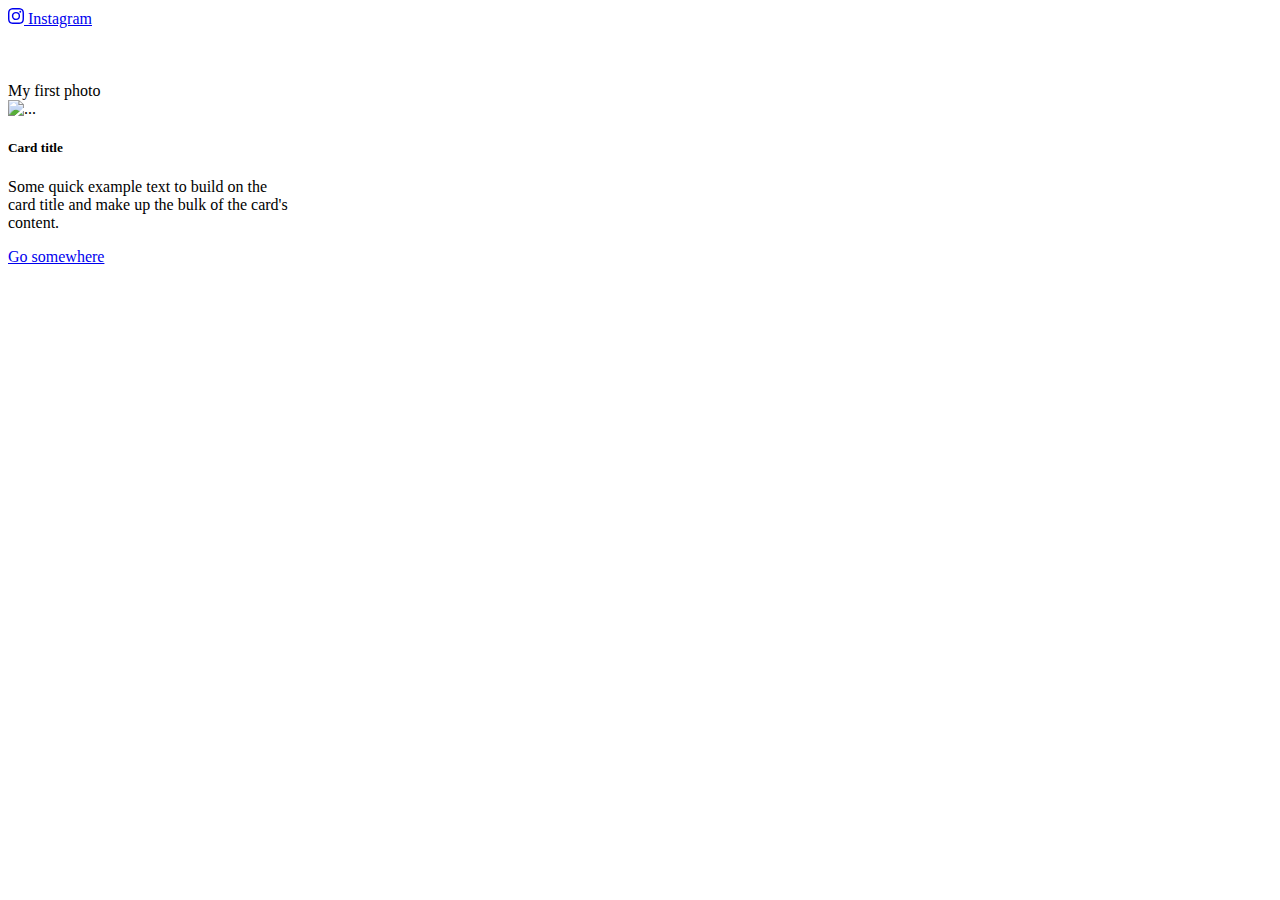
==== index.html @ de3d7064 "mediosueo" ====
<!DOCTYPE html>
<!--[if lt IE 7]>      <html class="no-js lt-ie9 lt-ie8 lt-ie7"> <![endif]-->
<!--[if IE 7]>         <html class="no-js lt-ie9 lt-ie8"> <![endif]-->
<!--[if IE 8]>         <html class="no-js lt-ie9"> <![endif]-->
<!--[if gt IE 8]>      <html class="no-js"> <!--<![endif]-->
<html>
  <head>
    <meta charset="utf-8" />
    <meta http-equiv="X-UA-Compatible" content="IE=edge" />
    <title></title>
    <meta name="description" content="" />
    <meta name="viewport" content="width=device-width, initial-scale=1" />
    <link
      href="https://cdn.jsdelivr.net/npm/bootstrap@5.1.1/dist/css/bootstrap.min.css"
      rel="stylesheet"
      integrity="sha384-F3w7mX95PdgyTmZZMECAngseQB83DfGTowi0iMjiWaeVhAn4FJkqJByhZMI3AhiU"
      crossorigin="anonymous"
    />

    <link
      rel="stylesheet"
      href="https://cdnjs.cloudflare.com/ajax/libs/font-awesome/4.7.0/css/font-awesome.min.css"
    />
  </head>
  <body>
    <div class="container-fluid">
      <nav class="navbar navbar-expand-lg navbar-light bg-light">
        <div class="container">
          <a class="navbar-brand" href="#"
            >
            <svg
              xmlns="http://www.w3.org/2000/svg"
              width="16"
              height="16"
              fill="currentColor"
              class="bi bi-instagram"
              viewBox="0 0 16 16"
            >
              <path
                d="M8 0C5.829 0 5.556.01 4.703.048 3.85.088 3.269.222 2.76.42a3.917 3.917 0 0 0-1.417.923A3.927 3.927 0 0 0 .42 2.76C.222 3.268.087 3.85.048 4.7.01 5.555 0 5.827 0 8.001c0 2.172.01 2.444.048 3.297.04.852.174 1.433.372 1.942.205.526.478.972.923 1.417.444.445.89.719 1.416.923.51.198 1.09.333 1.942.372C5.555 15.99 5.827 16 8 16s2.444-.01 3.298-.048c.851-.04 1.434-.174 1.943-.372a3.916 3.916 0 0 0 1.416-.923c.445-.445.718-.891.923-1.417.197-.509.332-1.09.372-1.942C15.99 10.445 16 10.173 16 8s-.01-2.445-.048-3.299c-.04-.851-.175-1.433-.372-1.941a3.926 3.926 0 0 0-.923-1.417A3.911 3.911 0 0 0 13.24.42c-.51-.198-1.092-.333-1.943-.372C10.443.01 10.172 0 7.998 0h.003zm-.717 1.442h.718c2.136 0 2.389.007 3.232.046.78.035 1.204.166 1.486.275.373.145.64.319.92.599.28.28.453.546.598.92.11.281.24.705.275 1.485.039.843.047 1.096.047 3.231s-.008 2.389-.047 3.232c-.035.78-.166 1.203-.275 1.485a2.47 2.47 0 0 1-.599.919c-.28.28-.546.453-.92.598-.28.11-.704.24-1.485.276-.843.038-1.096.047-3.232.047s-2.39-.009-3.233-.047c-.78-.036-1.203-.166-1.485-.276a2.478 2.478 0 0 1-.92-.598 2.48 2.48 0 0 1-.6-.92c-.109-.281-.24-.705-.275-1.485-.038-.843-.046-1.096-.046-3.233 0-2.136.008-2.388.046-3.231.036-.78.166-1.204.276-1.486.145-.373.319-.64.599-.92.28-.28.546-.453.92-.598.282-.11.705-.24 1.485-.276.738-.034 1.024-.044 2.515-.045v.002zm4.988 1.328a.96.96 0 1 0 0 1.92.96.96 0 0 0 0-1.92zm-4.27 1.122a4.109 4.109 0 1 0 0 8.217 4.109 4.109 0 0 0 0-8.217zm0 1.441a2.667 2.667 0 1 1 0 5.334 2.667 2.667 0 0 1 0-5.334z"
              /></svg
          > Instagram</a>
         
         
      </nav>
<br />
<br /><br />

      <div class="container">
        <div class="row justify-content-center">
          <div class="col-md-6 offset-md-3">
            <div class="card" style="width: 18rem">
              <div class="card-header">
                My first photo <i class="bi bi-instagram"></i>
              </div>
              <img
                src="http://lorempixel.com/350/230/"
                class="card-img-top mt-4"
                alt="..."
              />
              <div class="card-body">
                <h5 class="card-title">Card title</h5>
                <p class="card-text">
                  Some quick example text to build on the card title and make up
                  the bulk of the card's content.
                </p>
                <a href="#" class="btn btn-primary">Go somewhere</a>
              </div>
            </div>
          </div>
        </div>
      </div>
    </div>

    <script src="" async defer></script>
  </body>
</html>
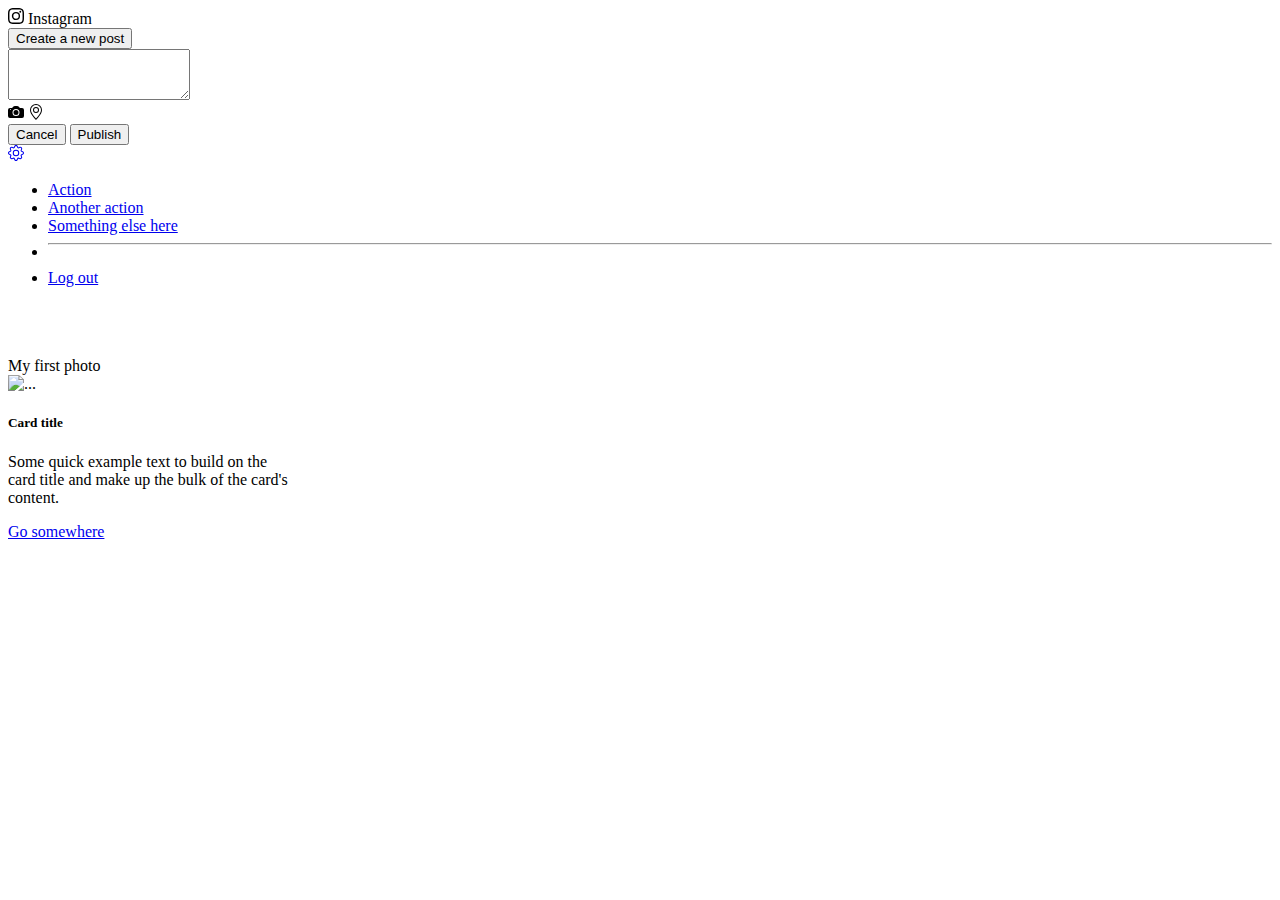
==== commit cc538924: "vabarwa" ====
--- a/index.html
+++ b/index.html
@@ -1,8 +1,4 @@
 <!DOCTYPE html>
-<!--[if lt IE 7]>      <html class="no-js lt-ie9 lt-ie8 lt-ie7"> <![endif]-->
-<!--[if IE 7]>         <html class="no-js lt-ie9 lt-ie8"> <![endif]-->
-<!--[if IE 8]>         <html class="no-js lt-ie9"> <![endif]-->
-<!--[if gt IE 8]>      <html class="no-js"> <!--<![endif]-->
 <html>
   <head>
     <meta charset="utf-8" />
@@ -16,17 +12,23 @@
       integrity="sha384-F3w7mX95PdgyTmZZMECAngseQB83DfGTowi0iMjiWaeVhAn4FJkqJByhZMI3AhiU"
       crossorigin="anonymous"
     />
-
     <link
       rel="stylesheet"
       href="https://cdnjs.cloudflare.com/ajax/libs/font-awesome/4.7.0/css/font-awesome.min.css"
     />
-  </head>
-  <body>
-    <div class="container-fluid">
+    </head>
+<body>
+
+
+
+ <div class="container-fluid">
+
+
       <nav class="navbar navbar-expand-lg navbar-light bg-light">
         <div class="container">
-          <a class="navbar-brand" href="#"
+       
+        <div class="col-md-4 ">
+          <div class="navbar-brand" href="#"
             >
             <svg
               xmlns="http://www.w3.org/2000/svg"
@@ -39,9 +41,66 @@
               <path
                 d="M8 0C5.829 0 5.556.01 4.703.048 3.85.088 3.269.222 2.76.42a3.917 3.917 0 0 0-1.417.923A3.927 3.927 0 0 0 .42 2.76C.222 3.268.087 3.85.048 4.7.01 5.555 0 5.827 0 8.001c0 2.172.01 2.444.048 3.297.04.852.174 1.433.372 1.942.205.526.478.972.923 1.417.444.445.89.719 1.416.923.51.198 1.09.333 1.942.372C5.555 15.99 5.827 16 8 16s2.444-.01 3.298-.048c.851-.04 1.434-.174 1.943-.372a3.916 3.916 0 0 0 1.416-.923c.445-.445.718-.891.923-1.417.197-.509.332-1.09.372-1.942C15.99 10.445 16 10.173 16 8s-.01-2.445-.048-3.299c-.04-.851-.175-1.433-.372-1.941a3.926 3.926 0 0 0-.923-1.417A3.911 3.911 0 0 0 13.24.42c-.51-.198-1.092-.333-1.943-.372C10.443.01 10.172 0 7.998 0h.003zm-.717 1.442h.718c2.136 0 2.389.007 3.232.046.78.035 1.204.166 1.486.275.373.145.64.319.92.599.28.28.453.546.598.92.11.281.24.705.275 1.485.039.843.047 1.096.047 3.231s-.008 2.389-.047 3.232c-.035.78-.166 1.203-.275 1.485a2.47 2.47 0 0 1-.599.919c-.28.28-.546.453-.92.598-.28.11-.704.24-1.485.276-.843.038-1.096.047-3.232.047s-2.39-.009-3.233-.047c-.78-.036-1.203-.166-1.485-.276a2.478 2.478 0 0 1-.92-.598 2.48 2.48 0 0 1-.6-.92c-.109-.281-.24-.705-.275-1.485-.038-.843-.046-1.096-.046-3.233 0-2.136.008-2.388.046-3.231.036-.78.166-1.204.276-1.486.145-.373.319-.64.599-.92.28-.28.546-.453.92-.598.282-.11.705-.24 1.485-.276.738-.034 1.024-.044 2.515-.045v.002zm4.988 1.328a.96.96 0 1 0 0 1.92.96.96 0 0 0 0-1.92zm-4.27 1.122a4.109 4.109 0 1 0 0 8.217 4.109 4.109 0 0 0 0-8.217zm0 1.441a2.667 2.667 0 1 1 0 5.334 2.667 2.667 0 0 1 0-5.334z"
               /></svg
-          > Instagram</a>
-         
-         
+          > Instagram</div>
+          </div>
+          <div class="col-md-8">
+    <div class="row justify-content-end">
+    <div class="col-3 float-md-end ml-3">
+  
+<button type="button" class="btn btn-success" data-bs-toggle="modal" data-bs-target="#exampleModal">
+  Create a new post
+</button>
+<div class="modal fade" id="exampleModal" tabindex="-1" aria-labelledby="exampleModalLabel" aria-hidden="true">
+  <div class="modal-dialog">
+    <div class="modal-content">
+     
+      <div class="modal-body">
+       <div class="mb-3">
+  <label for="exampleFormControlTextarea1" class="form-label"></label>
+  <textarea class="form-control" id="exampleFormControlTextarea1" rows="3"></textarea>
+</div>
+
+<svg xmlns="http://www.w3.org/2000/svg" width="16" height="16" fill="currentColor" class="bi bi-camera-fill" viewBox="0 0 16 16">
+  <path d="M10.5 8.5a2.5 2.5 0 1 1-5 0 2.5 2.5 0 0 1 5 0z"/>
+  <path d="M2 4a2 2 0 0 0-2 2v6a2 2 0 0 0 2 2h12a2 2 0 0 0 2-2V6a2 2 0 0 0-2-2h-1.172a2 2 0 0 1-1.414-.586l-.828-.828A2 2 0 0 0 9.172 2H6.828a2 2 0 0 0-1.414.586l-.828.828A2 2 0 0 1 3.172 4H2zm.5 2a.5.5 0 1 1 0-1 .5.5 0 0 1 0 1zm9 2.5a3.5 3.5 0 1 1-7 0 3.5 3.5 0 0 1 7 0z"/>
+</svg>
+<svg xmlns="http://www.w3.org/2000/svg" width="16" height="16" fill="currentColor" class="bi bi-geo-alt" viewBox="0 0 16 16">
+  <path d="M12.166 8.94c-.524 1.062-1.234 2.12-1.96 3.07A31.493 31.493 0 0 1 8 14.58a31.481 31.481 0 0 1-2.206-2.57c-.726-.95-1.436-2.008-1.96-3.07C3.304 7.867 3 6.862 3 6a5 5 0 0 1 10 0c0 .862-.305 1.867-.834 2.94zM8 16s6-5.686 6-10A6 6 0 0 0 2 6c0 4.314 6 10 6 10z"/>
+  <path d="M8 8a2 2 0 1 1 0-4 2 2 0 0 1 0 4zm0 1a3 3 0 1 0 0-6 3 3 0 0 0 0 6z"/>
+</svg>
+
+      </div>
+      <div class="modal-footer">
+        <button type="button" class="btn btn-secondary" data-bs-dismiss="modal">Cancel</button>
+        <button type="button" class="btn btn-success">Publish</button>
+      </div>
+    </div>
+  </div>
+</div>
+    </div>
+   
+<div class="col-md-1 float-md-end mr-3">
+
+ <div class="nav-item dropdown">
+          <a class="nav-link dropdown-toggle" href="#" id="navbarDropdown" role="button" data-bs-toggle="dropdown" aria-expanded="false">
+            <svg xmlns="http://www.w3.org/2000/svg" width="16" height="16" fill="currentColor" class="bi bi-gear" viewBox="0 0 16 16">
+  <path d="M8 4.754a3.246 3.246 0 1 0 0 6.492 3.246 3.246 0 0 0 0-6.492zM5.754 8a2.246 2.246 0 1 1 4.492 0 2.246 2.246 0 0 1-4.492 0z"/>
+  <path d="M9.796 1.343c-.527-1.79-3.065-1.79-3.592 0l-.094.319a.873.873 0 0 1-1.255.52l-.292-.16c-1.64-.892-3.433.902-2.54 2.541l.159.292a.873.873 0 0 1-.52 1.255l-.319.094c-1.79.527-1.79 3.065 0 3.592l.319.094a.873.873 0 0 1 .52 1.255l-.16.292c-.892 1.64.901 3.434 2.541 2.54l.292-.159a.873.873 0 0 1 1.255.52l.094.319c.527 1.79 3.065 1.79 3.592 0l.094-.319a.873.873 0 0 1 1.255-.52l.292.16c1.64.893 3.434-.902 2.54-2.541l-.159-.292a.873.873 0 0 1 .52-1.255l.319-.094c1.79-.527 1.79-3.065 0-3.592l-.319-.094a.873.873 0 0 1-.52-1.255l.16-.292c.893-1.64-.902-3.433-2.541-2.54l-.292.159a.873.873 0 0 1-1.255-.52l-.094-.319zm-2.633.283c.246-.835 1.428-.835 1.674 0l.094.319a1.873 1.873 0 0 0 2.693 1.115l.291-.16c.764-.415 1.6.42 1.184 1.185l-.159.292a1.873 1.873 0 0 0 1.116 2.692l.318.094c.835.246.835 1.428 0 1.674l-.319.094a1.873 1.873 0 0 0-1.115 2.693l.16.291c.415.764-.42 1.6-1.185 1.184l-.291-.159a1.873 1.873 0 0 0-2.693 1.116l-.094.318c-.246.835-1.428.835-1.674 0l-.094-.319a1.873 1.873 0 0 0-2.692-1.115l-.292.16c-.764.415-1.6-.42-1.184-1.185l.159-.291A1.873 1.873 0 0 0 1.945 8.93l-.319-.094c-.835-.246-.835-1.428 0-1.674l.319-.094A1.873 1.873 0 0 0 3.06 4.377l-.16-.292c-.415-.764.42-1.6 1.185-1.184l.292.159a1.873 1.873 0 0 0 2.692-1.115l.094-.319z"/>
+</svg>
+          </a>
+          <ul class="dropdown-menu" aria-labelledby="navbarDropdown">
+            <li><a class="dropdown-item" href="#">Action</a></li>
+            <li><a class="dropdown-item" href="#">Another action</a></li>
+            <li><a class="dropdown-item" href="#">Something else here</a></li>
+            <li><hr class="dropdown-divider"></li>
+            <li><a class="dropdown-item" href="#">Log out</a></li>
+          </ul>
+        </div>
+        </div>
+        <div class="col-md-1"></div>
+</div>
+</div>
+
       </nav>
 <br />
 <br /><br />
@@ -65,13 +124,16 @@
                   the bulk of the card's content.
                 </p>
                 <a href="#" class="btn btn-primary">Go somewhere</a>
-              </div>
+              
             </div>
           </div>
         </div>
       </div>
+      </div>
     </div>
+    <div><i class="bi bi-gear"></i> </div>
 
-    <script src="" async defer></script>
+    <script src="https://cdn.jsdelivr.net/npm/bootstrap@5.1.1/dist/js/bootstrap.bundle.min.js" integrity="sha384-/bQdsTh/da6pkI1MST/rWKFNjaCP5gBSY4sEBT38Q/9RBh9AH40zEOg7Hlq2THRZ" crossorigin="anonymous"></script>
+
   </body>
 </html>
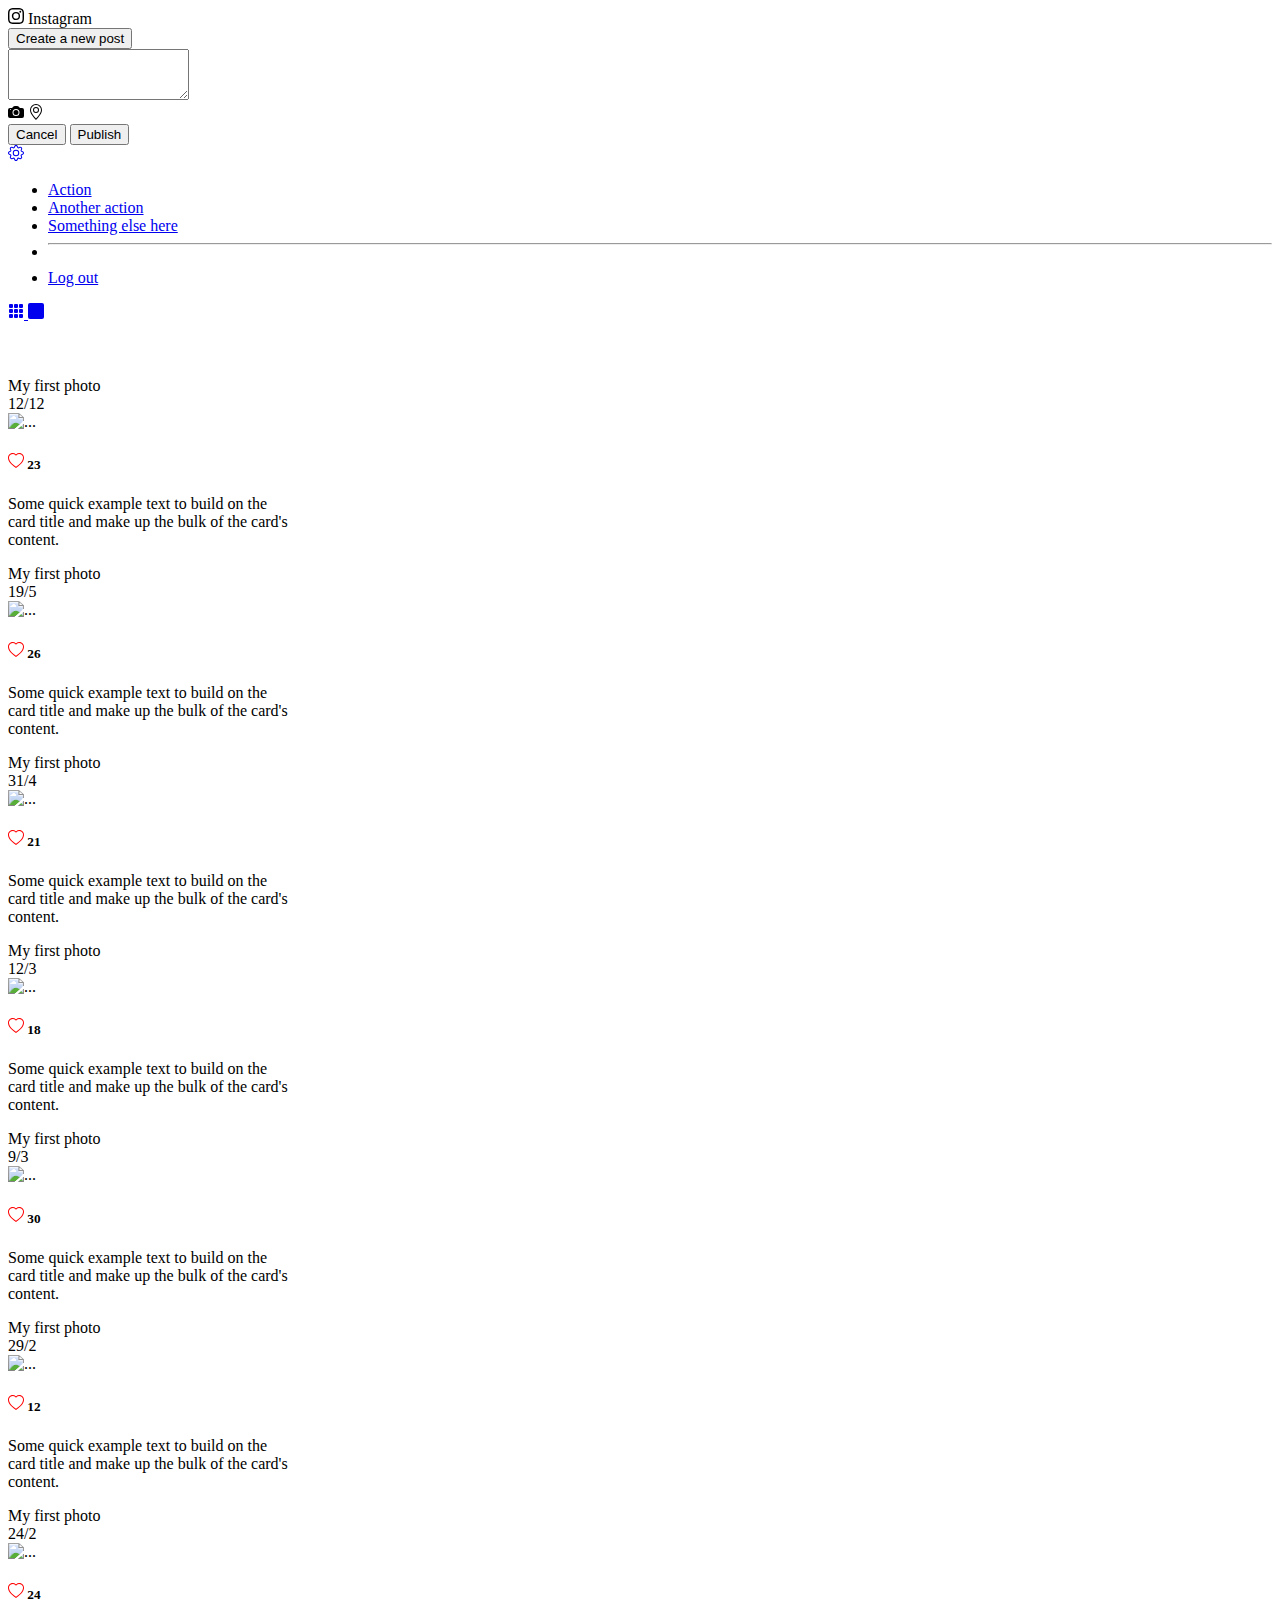
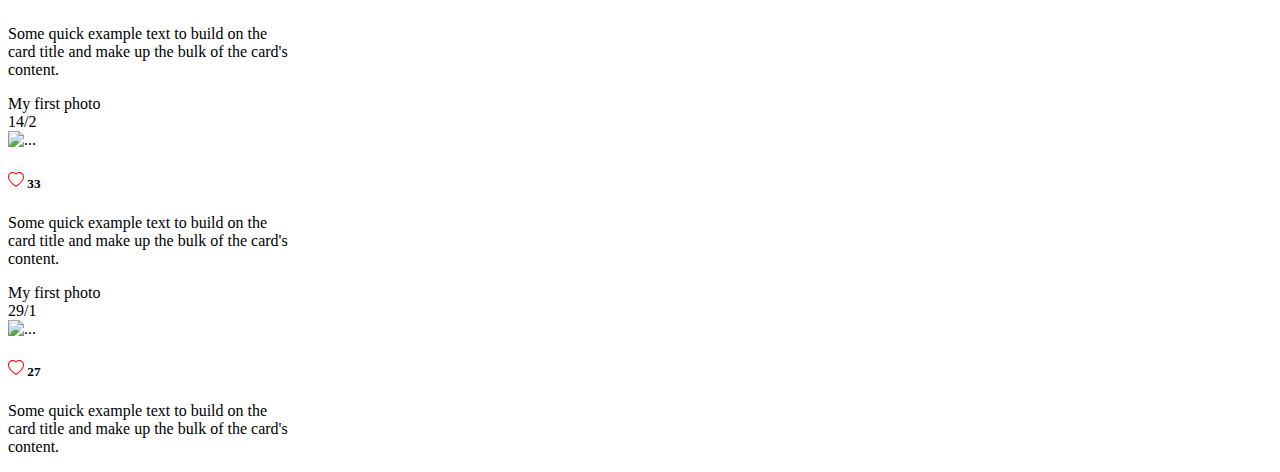
==== commit 624f3780: "listo" ====
--- a/index.html
+++ b/index.html
@@ -16,6 +16,7 @@
       rel="stylesheet"
       href="https://cdnjs.cloudflare.com/ajax/libs/font-awesome/4.7.0/css/font-awesome.min.css"
     />
+    <link rel="stylesheet" href="./styles.css" />
     </head>
 <body>
 
@@ -102,6 +103,21 @@
 </div>
 
       </nav>
+      <div class="row justify-content-center">
+      <div class="col-sm-1 text-center">
+      <a href="./index1.html" class="btn">
+      <svg xmlns="http://www.w3.org/2000/svg" width="16" height="16" fill="currentColor" class="bi bi-grid-3x3-gap-fill" viewBox="0 0 16 16">
+  <path d="M1 2a1 1 0 0 1 1-1h2a1 1 0 0 1 1 1v2a1 1 0 0 1-1 1H2a1 1 0 0 1-1-1V2zm5 0a1 1 0 0 1 1-1h2a1 1 0 0 1 1 1v2a1 1 0 0 1-1 1H7a1 1 0 0 1-1-1V2zm5 0a1 1 0 0 1 1-1h2a1 1 0 0 1 1 1v2a1 1 0 0 1-1 1h-2a1 1 0 0 1-1-1V2zM1 7a1 1 0 0 1 1-1h2a1 1 0 0 1 1 1v2a1 1 0 0 1-1 1H2a1 1 0 0 1-1-1V7zm5 0a1 1 0 0 1 1-1h2a1 1 0 0 1 1 1v2a1 1 0 0 1-1 1H7a1 1 0 0 1-1-1V7zm5 0a1 1 0 0 1 1-1h2a1 1 0 0 1 1 1v2a1 1 0 0 1-1 1h-2a1 1 0 0 1-1-1V7zM1 12a1 1 0 0 1 1-1h2a1 1 0 0 1 1 1v2a1 1 0 0 1-1 1H2a1 1 0 0 1-1-1v-2zm5 0a1 1 0 0 1 1-1h2a1 1 0 0 1 1 1v2a1 1 0 0 1-1 1H7a1 1 0 0 1-1-1v-2zm5 0a1 1 0 0 1 1-1h2a1 1 0 0 1 1 1v2a1 1 0 0 1-1 1h-2a1 1 0 0 1-1-1v-2z"/>
+</svg>
+      </a>
+      <a href="./index.html" class="btn">
+      <svg xmlns="http://www.w3.org/2000/svg" width="16" height="16" fill="currentColor" class="bi bi-square-fill" viewBox="0 0 16 16">
+  <path d="M0 2a2 2 0 0 1 2-2h12a2 2 0 0 1 2 2v12a2 2 0 0 1-2 2H2a2 2 0 0 1-2-2V2z"/>
+</svg>
+      </a>
+      </div>
+
+      </div>
 <br />
 <br /><br />
 
@@ -110,28 +126,281 @@
           <div class="col-md-6 offset-md-3">
             <div class="card" style="width: 18rem">
               <div class="card-header">
-                My first photo <i class="bi bi-instagram"></i>
-              </div>
+                <div class="row">
+                <div class="col-md-6">My first photo</div>
+                <div class="col-md-3"></div>
+                <div class="col-md-3 text-secondary">12/12</div>
+              </div>
+              </div>
+         
               <img
                 src="http://lorempixel.com/350/230/"
                 class="card-img-top mt-4"
                 alt="..."
               />
               <div class="card-body">
-                <h5 class="card-title">Card title</h5>
-                <p class="card-text">
-                  Some quick example text to build on the card title and make up
-                  the bulk of the card's content.
-                </p>
-                <a href="#" class="btn btn-primary">Go somewhere</a>
+                <h5 class="card-title">
+                <svg xmlns="http://www.w3.org/2000/svg" width="16" height="16" fill="currentColor" class="bi bi-heart" viewBox="0 0 16 16">
+  <path d="m8 2.748-.717-.737C5.6.281 2.514.878 1.4 3.053c-.523 1.023-.641 2.5.314 4.385.92 1.815 2.834 3.989 6.286 6.357 3.452-2.368 5.365-4.542 6.286-6.357.955-1.886.838-3.362.314-4.385C13.486.878 10.4.28 8.717 2.01L8 2.748zM8 15C-7.333 4.868 3.279-3.04 7.824 1.143c.06.055.119.112.176.171a3.12 3.12 0 0 1 .176-.17C12.72-3.042 23.333 4.867 8 15z"/>
+</svg> 23
+                </h5>
+                <p class="card-text">
+                  Some quick example text to build on the card title and make up
+                  the bulk of the card's content.
+                </p>
+                
               
             </div>
-          </div>
+          </div>   
         </div>
+ 
+
+       <div class="row justify-content-center mt-5">
+          <div class="col-md-6 offset-md-3">
+            <div class="card" style="width: 18rem">
+              <div class="card-header">
+                <div class="row">
+                <div class="col-md-6">My first photo</div>
+                <div class="col-md-3"></div>
+                <div class="col-md-3 text-secondary">19/5</div>
+              </div>
+              </div>
+         
+              <img
+                src="http://lorempixel.com/350/231/"
+                class="card-img-top mt-4"
+                alt="..."
+              />
+              <div class="card-body">
+                <h5 class="card-title">
+                <svg xmlns="http://www.w3.org/2000/svg" width="16" height="16" fill="currentColor" class="bi bi-heart" viewBox="0 0 16 16">
+  <path d="m8 2.748-.717-.737C5.6.281 2.514.878 1.4 3.053c-.523 1.023-.641 2.5.314 4.385.92 1.815 2.834 3.989 6.286 6.357 3.452-2.368 5.365-4.542 6.286-6.357.955-1.886.838-3.362.314-4.385C13.486.878 10.4.28 8.717 2.01L8 2.748zM8 15C-7.333 4.868 3.279-3.04 7.824 1.143c.06.055.119.112.176.171a3.12 3.12 0 0 1 .176-.17C12.72-3.042 23.333 4.867 8 15z"/>
+</svg> 26
+                </h5>
+                <p class="card-text">
+                  Some quick example text to build on the card title and make up
+                  the bulk of the card's content.
+                </p>
+                
+              
+            </div>
+          </div>
+       </div>
+
+
+       <div class="row justify-content-center mt-5">
+          <div class="col-md-6 offset-md-3">
+            <div class="card" style="width: 18rem">
+              <div class="card-header">
+                <div class="row">
+                <div class="col-md-6">My first photo</div>
+                <div class="col-md-3"></div>
+                <div class="col-md-3 text-secondary">31/4</div>
+              </div>
+              </div>
+              <img
+                src="http://lorempixel.com/350/232/"
+                class="card-img-top mt-4"
+                alt="..."
+              />
+              <div class="card-body">
+                <h5 class="card-title">
+                <svg xmlns="http://www.w3.org/2000/svg" width="16" height="16" fill="currentColor" class="bi bi-heart" viewBox="0 0 16 16">
+  <path d="m8 2.748-.717-.737C5.6.281 2.514.878 1.4 3.053c-.523 1.023-.641 2.5.314 4.385.92 1.815 2.834 3.989 6.286 6.357 3.452-2.368 5.365-4.542 6.286-6.357.955-1.886.838-3.362.314-4.385C13.486.878 10.4.28 8.717 2.01L8 2.748zM8 15C-7.333 4.868 3.279-3.04 7.824 1.143c.06.055.119.112.176.171a3.12 3.12 0 0 1 .176-.17C12.72-3.042 23.333 4.867 8 15z"/>
+</svg> 21
+                </h5>
+                <p class="card-text">
+                  Some quick example text to build on the card title and make up
+                  the bulk of the card's content.
+                </p>
+               </div>
+          </div>
+       </div>
+
+
+       <div class="row justify-content-center mt-5">
+          <div class="col-md-6 offset-md-3">
+            <div class="card" style="width: 18rem">
+              <div class="card-header">
+                <div class="row">
+                <div class="col-md-6">My first photo</div>
+                <div class="col-md-3"></div>
+                <div class="col-md-3 text-secondary">12/3</div>
+              </div>
+              </div>
+              <img
+                src="http://lorempixel.com/350/233/"
+                class="card-img-top mt-4"
+                alt="..."
+              />
+              <div class="card-body">
+                <h5 class="card-title">
+                <svg xmlns="http://www.w3.org/2000/svg" width="16" height="16" fill="currentColor" class="bi bi-heart" viewBox="0 0 16 16">
+  <path d="m8 2.748-.717-.737C5.6.281 2.514.878 1.4 3.053c-.523 1.023-.641 2.5.314 4.385.92 1.815 2.834 3.989 6.286 6.357 3.452-2.368 5.365-4.542 6.286-6.357.955-1.886.838-3.362.314-4.385C13.486.878 10.4.28 8.717 2.01L8 2.748zM8 15C-7.333 4.868 3.279-3.04 7.824 1.143c.06.055.119.112.176.171a3.12 3.12 0 0 1 .176-.17C12.72-3.042 23.333 4.867 8 15z"/>
+</svg> 18
+                </h5>
+                <p class="card-text">
+                  Some quick example text to build on the card title and make up
+                  the bulk of the card's content.
+                </p>
+               </div>
+          </div>
+       </div>
+
+
+       <div class="row justify-content-center mt-5">
+          <div class="col-md-6 offset-md-3">
+            <div class="card" style="width: 18rem">
+              <div class="card-header">
+                <div class="row">
+                <div class="col-md-6">My first photo</div>
+                <div class="col-md-3"></div>
+                <div class="col-md-3 text-secondary">9/3</div>
+              </div>
+              </div>
+              <img
+                src="http://lorempixel.com/350/234/"
+                class="card-img-top mt-4"
+                alt="..."
+              />
+              <div class="card-body">
+                <h5 class="card-title">
+                <svg xmlns="http://www.w3.org/2000/svg" width="16" height="16" fill="currentColor" class="bi bi-heart" viewBox="0 0 16 16">
+  <path d="m8 2.748-.717-.737C5.6.281 2.514.878 1.4 3.053c-.523 1.023-.641 2.5.314 4.385.92 1.815 2.834 3.989 6.286 6.357 3.452-2.368 5.365-4.542 6.286-6.357.955-1.886.838-3.362.314-4.385C13.486.878 10.4.28 8.717 2.01L8 2.748zM8 15C-7.333 4.868 3.279-3.04 7.824 1.143c.06.055.119.112.176.171a3.12 3.12 0 0 1 .176-.17C12.72-3.042 23.333 4.867 8 15z"/>
+</svg> 30
+                </h5>
+                <p class="card-text">
+                  Some quick example text to build on the card title and make up
+                  the bulk of the card's content.
+                </p>
+               </div>
+          </div>
+       </div>
+
+
+       <div class="row justify-content-center mt-5">
+          <div class="col-md-6 offset-md-3">
+            <div class="card" style="width: 18rem">
+              <div class="card-header">
+                <div class="row">
+                <div class="col-md-6">My first photo</div>
+                <div class="col-md-3"></div>
+                <div class="col-md-3 text-secondary">29/2</div>
+              </div>
+              </div>
+              <img
+                src="http://lorempixel.com/350/235/"
+                class="card-img-top mt-4"
+                alt="..."
+              />
+              <div class="card-body">
+                <h5 class="card-title">
+                <svg xmlns="http://www.w3.org/2000/svg" width="16" height="16" fill="currentColor" class="bi bi-heart" viewBox="0 0 16 16">
+  <path d="m8 2.748-.717-.737C5.6.281 2.514.878 1.4 3.053c-.523 1.023-.641 2.5.314 4.385.92 1.815 2.834 3.989 6.286 6.357 3.452-2.368 5.365-4.542 6.286-6.357.955-1.886.838-3.362.314-4.385C13.486.878 10.4.28 8.717 2.01L8 2.748zM8 15C-7.333 4.868 3.279-3.04 7.824 1.143c.06.055.119.112.176.171a3.12 3.12 0 0 1 .176-.17C12.72-3.042 23.333 4.867 8 15z"/>
+</svg> 12
+                </h5>
+                <p class="card-text">
+                  Some quick example text to build on the card title and make up
+                  the bulk of the card's content.
+                </p>
+               </div>
+          </div>
+       </div>
+
+
+       <div class="row justify-content-center mt-5">
+          <div class="col-md-6 offset-md-3">
+            <div class="card" style="width: 18rem">
+              <div class="card-header">
+                <div class="row">
+                <div class="col-md-6">My first photo</div>
+                <div class="col-md-3"></div>
+                <div class="col-md-3 text-secondary">24/2</div>
+              </div>
+              </div>
+              <img
+                src="http://lorempixel.com/350/237/"
+                class="card-img-top mt-4"
+                alt="..."
+              />
+              <div class="card-body">
+                <h5 class="card-title">
+                <svg xmlns="http://www.w3.org/2000/svg" width="16" height="16" fill="currentColor" class="bi bi-heart" viewBox="0 0 16 16">
+  <path d="m8 2.748-.717-.737C5.6.281 2.514.878 1.4 3.053c-.523 1.023-.641 2.5.314 4.385.92 1.815 2.834 3.989 6.286 6.357 3.452-2.368 5.365-4.542 6.286-6.357.955-1.886.838-3.362.314-4.385C13.486.878 10.4.28 8.717 2.01L8 2.748zM8 15C-7.333 4.868 3.279-3.04 7.824 1.143c.06.055.119.112.176.171a3.12 3.12 0 0 1 .176-.17C12.72-3.042 23.333 4.867 8 15z"/>
+</svg> 24
+                </h5>
+                <p class="card-text">
+                  Some quick example text to build on the card title and make up
+                  the bulk of the card's content.
+                </p>
+               </div>
+          </div>
+       </div>
+
+
+       <div class="row justify-content-center mt-5">
+          <div class="col-md-6 offset-md-3">
+            <div class="card" style="width: 18rem">
+              <div class="card-header">
+                <div class="row">
+                <div class="col-md-6">My first photo</div>
+                <div class="col-md-3"></div>
+                <div class="col-md-3 text-secondary">14/2</div>
+              </div>
+              </div>
+              <img
+                src="http://lorempixel.com/350/239/"
+                class="card-img-top mt-4"
+                alt="..."
+              />
+              <div class="card-body">
+                <h5 class="card-title">
+                <svg xmlns="http://www.w3.org/2000/svg" width="16" height="16" fill="currentColor" class="bi bi-heart" viewBox="0 0 16 16">
+  <path d="m8 2.748-.717-.737C5.6.281 2.514.878 1.4 3.053c-.523 1.023-.641 2.5.314 4.385.92 1.815 2.834 3.989 6.286 6.357 3.452-2.368 5.365-4.542 6.286-6.357.955-1.886.838-3.362.314-4.385C13.486.878 10.4.28 8.717 2.01L8 2.748zM8 15C-7.333 4.868 3.279-3.04 7.824 1.143c.06.055.119.112.176.171a3.12 3.12 0 0 1 .176-.17C12.72-3.042 23.333 4.867 8 15z"/>
+</svg> 33
+                </h5>
+                <p class="card-text">
+                  Some quick example text to build on the card title and make up
+                  the bulk of the card's content.
+                </p>
+               </div>
+          </div>
+       </div>
+
+
+       <div class="row justify-content-center mt-5">
+          <div class="col-md-6 offset-md-3">
+            <div class="card" style="width: 18rem">
+              <div class="card-header">
+                <div class="row">
+                <div class="col-md-6">My first photo</div>
+                <div class="col-md-3"></div>
+                <div class="col-md-3 text-secondary">29/1</div>
+              </div>
+              </div>
+              <img
+                src="http://lorempixel.com/350/240/"
+                class="card-img-top mt-4"
+                alt="..."
+              />
+              <div class="card-body">
+                <h5 class="card-title">
+                <svg xmlns="http://www.w3.org/2000/svg" width="16" height="16" fill="currentColor" class="bi bi-heart" viewBox="0 0 16 16">
+  <path d="m8 2.748-.717-.737C5.6.281 2.514.878 1.4 3.053c-.523 1.023-.641 2.5.314 4.385.92 1.815 2.834 3.989 6.286 6.357 3.452-2.368 5.365-4.542 6.286-6.357.955-1.886.838-3.362.314-4.385C13.486.878 10.4.28 8.717 2.01L8 2.748zM8 15C-7.333 4.868 3.279-3.04 7.824 1.143c.06.055.119.112.176.171a3.12 3.12 0 0 1 .176-.17C12.72-3.042 23.333 4.867 8 15z"/>
+</svg> 27
+                </h5>
+                <p class="card-text">
+                  Some quick example text to build on the card title and make up
+                  the bulk of the card's content.
+                </p>
+               </div>
+          </div>
+       </div>
+
       </div>
       </div>
     </div>
-    <div><i class="bi bi-gear"></i> </div>
+
 
     <script src="https://cdn.jsdelivr.net/npm/bootstrap@5.1.1/dist/js/bootstrap.bundle.min.js" integrity="sha384-/bQdsTh/da6pkI1MST/rWKFNjaCP5gBSY4sEBT38Q/9RBh9AH40zEOg7Hlq2THRZ" crossorigin="anonymous"></script>
 
--- a/styles.css
+++ b/styles.css
@@ -0,0 +1,3 @@
+.bi-heart{
+ color: red;
+}